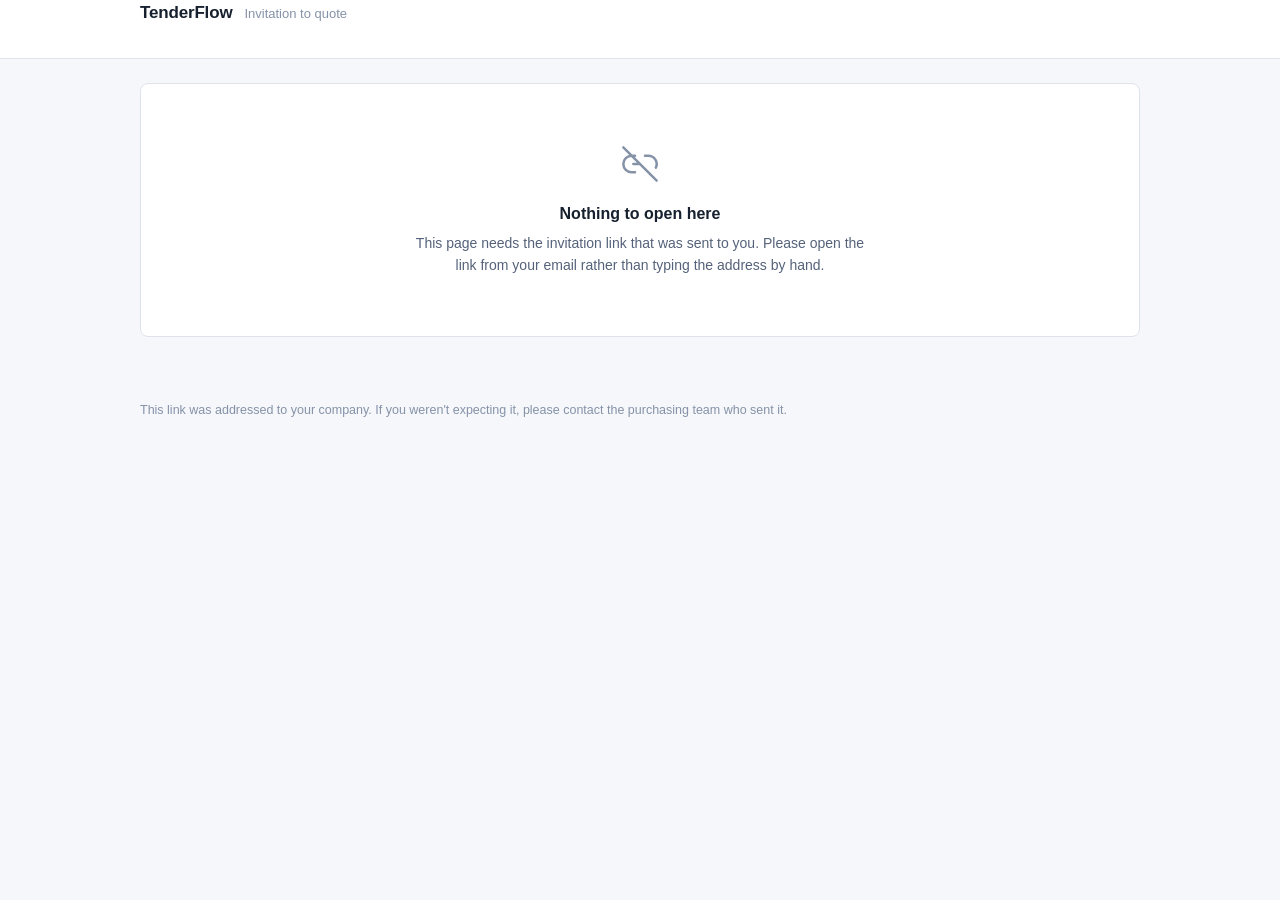
==== frontend/vendor.html @ 838d5e04 "Near final working version ( clean up and final fixes left )" ====
<!DOCTYPE html>
<html lang="en">
<head>
    <meta charset="UTF-8">
    <meta name="viewport" content="width=device-width, initial-scale=1.0">
    <title>Invitation to Quote</title>

    <!-- Deliberately standalone. This page shares no HTML, CSS or JavaScript
         with the internal application: a vendor is outside the company, and
         serving them index.html meant serving them every screen, every role
         check and every endpoint name the staff app uses. They only ever
         needed one form.

         Nothing is loaded from a CDN either. A vendor on a bad connection is
         still a vendor with a deadline, and an icon font that fails to arrive
         should not be able to make a price field hard to find. -->
    <link href="vendor.css?v=5" rel="stylesheet">
</head>
<body>
    <div class="toasts" id="toasts"></div>

    <header class="masthead">
        <div class="masthead-inner">
            <span class="wordmark">TenderFlow</span>
            <span class="masthead-note">Invitation to quote</span>
        </div>
    </header>

    <main id="page">
        <div class="loading">
            <div class="spinner"></div>
            <p>Opening your invitation…</p>
        </div>
    </main>

    <footer class="footer">
        <p>This link was addressed to your company. If you weren't expecting it, please contact the purchasing team who sent it.</p>
    </footer>

    <script src="vendor.js?v=5"></script>
</body>
</html>
---- frontend/vendor.css ----
/* Styling for the vendor's quotation page only.
   Separate from style.css on purpose: the internal app's stylesheet carries
   the whole desk UI, and this page is one form seen by people outside the
   company. Keeping them apart means a change to either can't disturb the
   other, and a vendor is served only what they need.

   Light-first and deliberately plain. The internal app is dark; a document
   somebody prints, forwards to a colleague or opens on a phone in a warehouse
   reads better on white. */

:root {
    --ink: #16202e;
    --ink-soft: #55627a;
    --ink-faint: #8592a8;
    --line: #dfe4ec;
    --paper: #ffffff;
    --wash: #f5f7fa;
    --brand: #2f5bd8;
    --brand-dark: #24469f;
    --good: #158a5a;
    --warn: #a5680a;
    --warn-wash: #fdf6e7;
    --bad: #c2382c;
    --radius: 8px;
}

* { box-sizing: border-box; margin: 0; padding: 0; }

body {
    /* System stack: nothing to fetch, so the first paint is the real one. */
    font-family: -apple-system, BlinkMacSystemFont, "Segoe UI", Roboto,
                 "Helvetica Neue", Arial, sans-serif;
    color: var(--ink);
    background: var(--wash);
    line-height: 1.55;
    font-size: 15px;
}

/* ---------------------------------------------------------------- chrome */

.masthead {
    background: var(--paper);
    border-bottom: 1px solid var(--line);
}

.masthead-inner,
main,
.footer p {
    max-width: 1040px;
    margin: 0 auto;
    padding: 0 20px;
}

.masthead-inner {
    display: flex;
    align-items: baseline;
    gap: 12px;
    height: 58px;
}

.wordmark {
    font-weight: 700;
    font-size: 17px;
    letter-spacing: -0.01em;
}

.masthead-note {
    color: var(--ink-faint);
    font-size: 13px;
}

main { padding-top: 24px; padding-bottom: 40px; }

.footer p {
    padding-top: 8px;
    padding-bottom: 40px;
    color: var(--ink-faint);
    font-size: 12.5px;
}

/* ----------------------------------------------------------------- cards */

.card {
    background: var(--paper);
    border: 1px solid var(--line);
    border-radius: var(--radius);
    margin-bottom: 16px;
    overflow: hidden;
}

.card-head {
    display: flex;
    justify-content: space-between;
    align-items: flex-start;
    gap: 16px;
    flex-wrap: wrap;
    padding: 18px 20px;
    border-bottom: 1px solid var(--line);
}

.card-body { padding: 20px; }

h1 { font-size: 21px; letter-spacing: -0.01em; }
h2 { font-size: 16px; }

.sub { color: var(--ink-faint); font-size: 13px; }

.who {
    text-align: right;
    line-height: 1.4;
}

.who strong { display: block; }

.code {
    font-family: ui-monospace, SFMono-Regular, Menlo, Consolas, monospace;
    font-size: 12px;
    color: var(--ink-faint);
}

.lede {
    color: var(--ink-soft);
    font-size: 14px;
}

.notice {
    display: flex;
    gap: 10px;
    align-items: flex-start;
    background: var(--warn-wash);
    border: 1px solid #f0dfb8;
    color: var(--warn);
    border-radius: var(--radius);
    padding: 11px 14px;
    font-size: 13px;
    margin-bottom: 18px;
}

.notice svg { flex-shrink: 0; margin-top: 2px; }

/* ----------------------------------------------------------------- table */

.table-scroll {
    overflow-x: auto;
    border: 1px solid var(--line);
    border-radius: var(--radius);
}

table {
    width: 100%;
    border-collapse: collapse;
}

/* Each table gets the width it actually needs rather than one shared figure.
   The read-only requirements list is narrow enough to fit most laptops without
   scrolling; the editor's tables genuinely are wide, and forcing the same
   minimum on all three put a scrollbar under a five-column table for nothing. */
.req-table   { min-width: 620px; }
.pick-table  { min-width: 800px; }
.extra-table { min-width: 940px; }

thead th {
    text-align: left;
    font-size: 11px;
    text-transform: uppercase;
    letter-spacing: 0.04em;
    color: var(--ink-faint);
    font-weight: 600;
    padding: 10px 12px;
    background: var(--wash);
    border-bottom: 1px solid var(--line);
    white-space: nowrap;
}

tbody td {
    padding: 10px 12px;
    border-bottom: 1px solid var(--line);
    vertical-align: middle;
}

tbody tr:last-child td { border-bottom: none; }

tfoot td {
    padding: 12px;
    border-top: 2px solid var(--line);
    font-weight: 700;
    background: var(--wash);
}

.num { width: 34px; color: var(--ink-faint); text-align: center; }
.want { font-size: 13px; color: var(--ink-soft); }
.qty { white-space: nowrap; }
.col-offer { width: 180px; }
/* How many they can actually supply. Pre-filled with the requested amount, so
   a vendor who can cover the line leaves it alone. */
.col-can { width: 120px; }
.col-price { width: 130px; }
.col-total { width: 130px; text-align: right; white-space: nowrap; }
tfoot .col-total { color: var(--brand-dark); }

.line-total { text-align: right; font-weight: 600; }
.line-total.empty { color: var(--ink-faint); font-weight: 400; }

/* Rows the vendor has actually priced, so a long list shows at a glance what
   has been filled in and what is still blank. */
tbody tr.priced { background: #f2f7ff; }

/* ---------------------------------------------------------------- inputs */

label {
    display: block;
    font-size: 12px;
    font-weight: 600;
    color: var(--ink-soft);
    margin-bottom: 5px;
}

input, textarea {
    width: 100%;
    font: inherit;
    font-size: 14px;
    color: var(--ink);
    background: var(--paper);
    border: 1px solid var(--line);
    border-radius: 6px;
    padding: 8px 10px;
}

input:focus, textarea:focus {
    outline: none;
    border-color: var(--brand);
    box-shadow: 0 0 0 3px rgba(47, 91, 216, 0.14);
}

table input { padding: 6px 8px; font-size: 13.5px; }

textarea { resize: vertical; min-height: 76px; }

.hint { font-size: 12px; color: var(--ink-faint); margin-top: 4px; }

.fields {
    display: grid;
    grid-template-columns: repeat(2, 1fr);
    gap: 16px;
    margin-top: 22px;
}

.fields .wide { grid-column: 1 / -1; }

.req { color: var(--bad); }

/* --------------------------------------------------------------- actions */

.actions {
    display: flex;
    justify-content: flex-end;
    align-items: center;
    gap: 14px;
    margin-top: 22px;
    padding-top: 18px;
    border-top: 1px solid var(--line);
}

button {
    font: inherit;
    font-weight: 600;
    font-size: 14px;
    border: 1px solid transparent;
    border-radius: 6px;
    padding: 10px 20px;
    cursor: pointer;
    background: var(--brand);
    color: #fff;
}

button:hover { background: var(--brand-dark); }

button[disabled] {
    background: var(--line);
    color: var(--ink-faint);
    cursor: not-allowed;
}

/* --------------------------------------------------------------- states */

.loading, .state {
    text-align: center;
    padding: 60px 20px;
    color: var(--ink-soft);
}

.state h2 { margin-bottom: 6px; color: var(--ink); }
.state p { max-width: 460px; margin: 0 auto; font-size: 14px; }
.state svg { margin-bottom: 12px; }

.spinner {
    width: 26px;
    height: 26px;
    margin: 0 auto 12px;
    border: 2.5px solid var(--line);
    border-top-color: var(--brand);
    border-radius: 50%;
    animation: spin 0.7s linear infinite;
}

@keyframes spin { to { transform: rotate(360deg); } }

/* --------------------------------------------------------------- toasts */

.toasts {
    position: fixed;
    top: 16px;
    right: 16px;
    z-index: 50;
    display: flex;
    flex-direction: column;
    gap: 8px;
}

.toast {
    background: var(--ink);
    color: #fff;
    padding: 11px 16px;
    border-radius: 6px;
    font-size: 13.5px;
    max-width: 340px;
    box-shadow: 0 6px 20px rgba(22, 32, 46, 0.22);
    animation: slide 0.2s ease-out;
}

.toast.bad { background: var(--bad); }

@keyframes slide {
    from { opacity: 0; transform: translateX(16px); }
    to   { opacity: 1; transform: translateX(0); }
}

/* --------------------------------------------------------------- narrow */

@media (max-width: 640px) {
    .fields { grid-template-columns: 1fr; }
    .card-head { flex-direction: column; }
    .who { text-align: left; }
    .actions { flex-direction: column-reverse; align-items: stretch; }
    .actions button { width: 100%; }
}

/* Printing happens: a vendor forwards this to whoever signs off the price. */
@media print {
    .masthead, .footer, .actions, .toasts { display: none; }
    body { background: #fff; font-size: 12px; }
    .card { border-color: #bbb; break-inside: avoid; }
    table { min-width: 0; }
}


/* ================================================================= offers ==
   Everything below belongs to the offer builder: the saved-offer list, and the
   editor that writes one. Added when the vendor form stopped being a single
   priced table and became "read what's wanted, then compose one or more ways
   of answering it". */

/* --------------------------------------------------------- the saved list */

.offer-list {
    display: flex;
    flex-direction: column;
    gap: 10px;
}

.offer-row {
    display: flex;
    align-items: center;
    gap: 16px;
    padding: 13px 16px;
    border: 1px solid var(--line);
    border-radius: var(--radius);
    background: var(--wash);
}

.offer-id { flex: 1; min-width: 0; }
.offer-id strong { display: block; }
.offer-id .sub { display: block; }

.offer-total {
    font-weight: 700;
    color: var(--brand-dark);
    white-space: nowrap;
}

.offer-actions {
    display: flex;
    gap: 6px;
    flex-shrink: 0;
}

/* --------------------------------------------------------------- buttons */

/* Secondary actions. Only one thing on any screen should look like the thing
   to press, and on this page that is always Save or Send. */
button.ghost {
    background: var(--paper);
    color: var(--ink-soft);
    border-color: var(--line);
    padding: 8px 14px;
}

button.ghost:hover {
    background: var(--wash);
    color: var(--ink);
    border-color: var(--ink-faint);
}

button.ghost.danger { color: var(--bad); }
button.ghost.danger:hover {
    background: #fdf1f0;
    border-color: var(--bad);
    color: var(--bad);
}

/* Icon-only buttons in table rows and the offer list. */
button.ghost[aria-label] svg { display: block; }
td.tick button.ghost, .offer-actions button.ghost[aria-label] { padding: 7px 9px; }

button.add {
    display: inline-flex;
    align-items: center;
    gap: 7px;
    margin-top: 12px;
}

button svg { vertical-align: -2px; }

.card-head button {
    display: inline-flex;
    align-items: center;
    gap: 7px;
    flex-shrink: 0;
}

/* --------------------------------------------------------------- editor */

h3.section {
    font-size: 14px;
    margin-top: 26px;
    margin-bottom: 4px;
    padding-top: 18px;
    border-top: 1px solid var(--line);
}

h3.section + .lede { margin-bottom: 12px; }

.fields.tight { margin-top: 16px; }

.opt { font-weight: 400; color: var(--ink-faint); }

/* Percentage sign welded to the field, so the unit is impossible to miss and
   impossible to type into. A deposit read as money when it was meant as a
   percentage is a five-figure misunderstanding. */
.suffixed {
    display: flex;
    align-items: stretch;
    border: 1px solid var(--line);
    border-radius: 6px;
    overflow: hidden;
    background: var(--paper);
}

.suffixed:focus-within {
    border-color: var(--brand);
    box-shadow: 0 0 0 3px rgba(47, 91, 216, 0.14);
}

.suffixed input {
    border: none;
    border-radius: 0;
    flex: 1;
    min-width: 0;
}

.suffixed input:focus { outline: none; box-shadow: none; }

.suffix {
    display: flex;
    align-items: center;
    padding: 0 12px;
    background: var(--wash);
    border-left: 1px solid var(--line);
    color: var(--ink-faint);
    font-size: 12.5px;
    white-space: nowrap;
}

.offer-running {
    margin-right: auto;
    color: var(--ink-soft);
    font-size: 14px;
}

.offer-running strong { color: var(--brand-dark); }

/* ------------------------------------------------------- the pick table */

th.tick, td.tick {
    width: 42px;
    text-align: center;
    padding-left: 10px;
    padding-right: 10px;
}

td.tick input[type="checkbox"] {
    width: 17px;
    height: 17px;
    accent-color: var(--brand);
    cursor: pointer;
}

/* Screen-reader-only column headings: a tick box and a bin need a name for
   anyone not looking at them, and a visible one would be noise. */
.sr {
    position: absolute;
    width: 1px; height: 1px;
    overflow: hidden;
    clip: rect(0 0 0 0);
    white-space: nowrap;
}

.want.block {
    display: block;
    font-size: 12px;
    margin-top: 2px;
}

select {
    width: 100%;
    font: inherit;
    font-size: 13.5px;
    color: var(--ink);
    background: var(--paper);
    border: 1px solid var(--line);
    border-radius: 6px;
    padding: 6px 8px;
}

select:focus {
    outline: none;
    border-color: var(--brand);
    box-shadow: 0 0 0 3px rgba(47, 91, 216, 0.14);
}

.col-replaces { width: 190px; }
.col-unit { width: 80px; }

/* An unticked row is still readable - it is part of the request - but visibly
   not part of this offer. */
tbody tr.off { color: var(--ink-faint); }
tbody tr.off strong { font-weight: 600; color: var(--ink-soft); }
tbody tr.off input:disabled {
    background: var(--wash);
    color: var(--ink-faint);
    cursor: not-allowed;
}

/* More than was ordered. Allowed - a box of ten, a spare thrown in - so this
   is amber rather than red: a note, not a refusal. It exists so a vendor who
   meant 3 and typed 30 sees it before they send. */
tbody tr.over { background: var(--warn-wash); }
tbody tr.over .col-can input {
    border-color: #e2c583;
    background: #fff;
}
tbody tr.over .col-can::after {
    content: "more than asked for";
    display: block;
    margin-top: 3px;
    font-size: 10.5px;
    line-height: 1.3;
    color: var(--warn);
}

/* ---------------------------------------------------------------- narrow */

@media (max-width: 640px) {
    .offer-row { flex-wrap: wrap; }
    .offer-id { flex-basis: 100%; }
    .offer-actions { margin-left: auto; }
    .card-head button { width: 100%; justify-content: center; }
    .offer-running { margin-right: 0; text-align: center; }
}

/* --------------------------------------------------- required documents */
/* One labelled slot per document the tender asks for. Boxed and set apart
   from the fields beside it because an unattached document is the one thing
   here that stops the quotation being sent at all. */
.doc-slots {
    margin: 18px 0;
    padding: 16px 18px;
    border: 1px solid var(--line, #d8dde5);
    border-radius: 10px;
    background: var(--tint, #f7f9fc);
}
.doc-slots h3 {
    margin: 0 0 4px;
    font-size: 15px;
    font-weight: 600;
}
.doc-slots .hint { margin: 0 0 12px; }
.doc-slot {
    display: grid;
    grid-template-columns: minmax(140px, 220px) 1fr;
    gap: 12px;
    align-items: center;
    padding: 8px 0;
}
.doc-slot + .doc-slot { border-top: 1px dashed var(--line, #d8dde5); }
.doc-slot label {
    font-weight: 600;
    font-size: 14px;
    margin: 0;
}
.doc-slot input[type="file"] {
    font-size: 13px;
    max-width: 100%;
}
@media (max-width: 620px) {
    .doc-slot { grid-template-columns: 1fr; gap: 4px; }
}
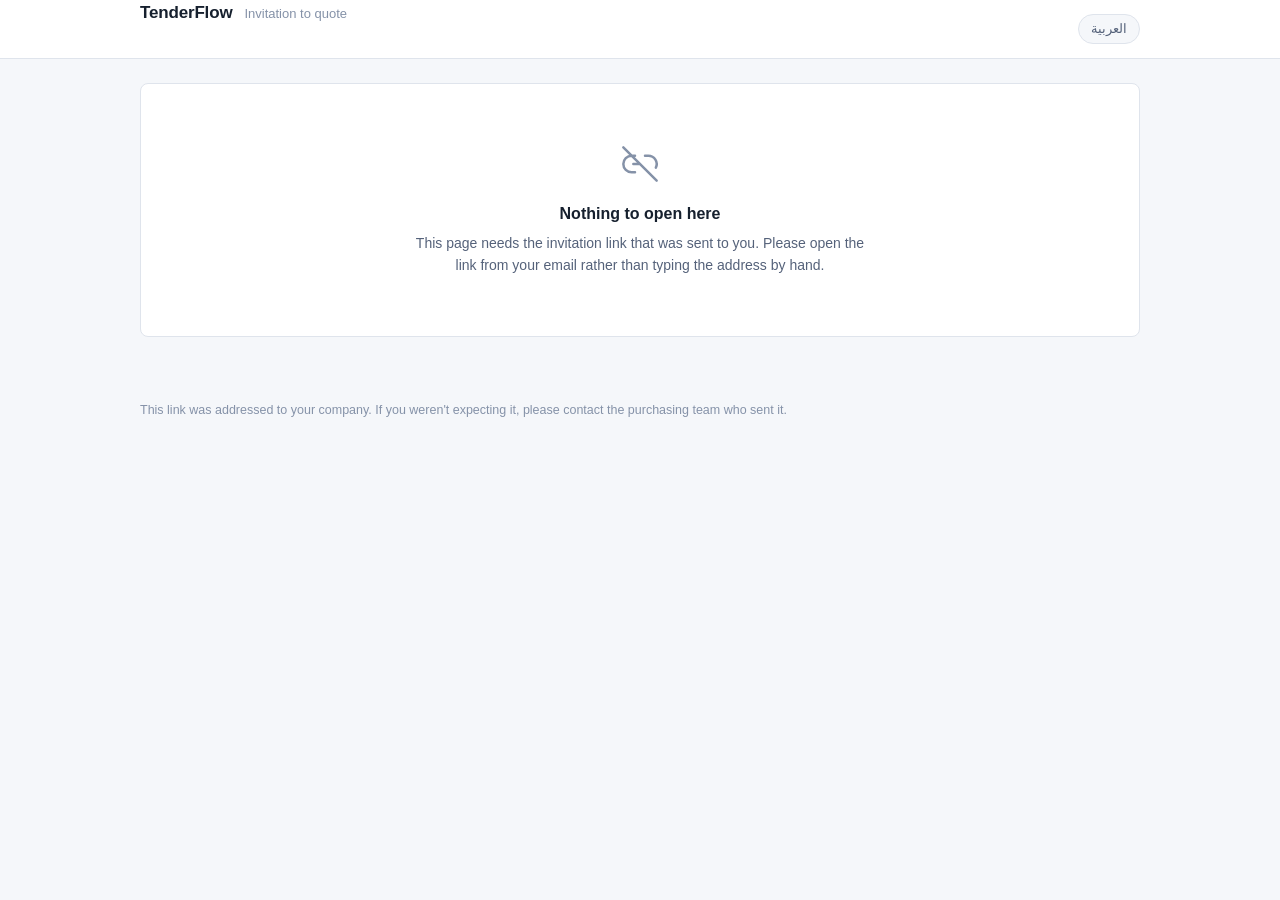
==== commit c10ae719: "Arabic on the vendor page, and a README that matches the app The vendor page is the one screen an ou" ====
--- a/frontend/vendor.html
+++ b/frontend/vendor.html
@@ -5,16 +5,8 @@
     <meta name="viewport" content="width=device-width, initial-scale=1.0">
     <title>Invitation to Quote</title>
 
-    <!-- Deliberately standalone. This page shares no HTML, CSS or JavaScript
-         with the internal application: a vendor is outside the company, and
-         serving them index.html meant serving them every screen, every role
-         check and every endpoint name the staff app uses. They only ever
-         needed one form.
-
-         Nothing is loaded from a CDN either. A vendor on a bad connection is
-         still a vendor with a deadline, and an icon font that fails to arrive
-         should not be able to make a price field hard to find. -->
-    <link href="vendor.css?v=5" rel="stylesheet">
+    <link href="vendor.css?v=7" rel="stylesheet">
+    <script src="vendor.i18n.js?v=1"></script>
 </head>
 <body>
     <div class="toasts" id="toasts"></div>
@@ -22,21 +14,22 @@
     <header class="masthead">
         <div class="masthead-inner">
             <span class="wordmark">TenderFlow</span>
-            <span class="masthead-note">Invitation to quote</span>
+            <span class="masthead-note" id="mastheadNote">Invitation to quote</span>
+            <button type="button" class="lang-switch" id="langSwitch">العربية</button>
         </div>
     </header>
 
     <main id="page">
         <div class="loading">
             <div class="spinner"></div>
-            <p>Opening your invitation…</p>
+            <p id="loadingText">Opening your invitation…</p>
         </div>
     </main>
 
     <footer class="footer">
-        <p>This link was addressed to your company. If you weren't expecting it, please contact the purchasing team who sent it.</p>
+        <p id="footerNote">This link was addressed to your company. If you weren't expecting it, please contact the purchasing team who sent it.</p>
     </footer>
 
-    <script src="vendor.js?v=5"></script>
+    <script src="vendor.js?v=7"></script>
 </body>
 </html>
--- a/frontend/vendor.css
+++ b/frontend/vendor.css
@@ -1,13 +1,3 @@
-/* Styling for the vendor's quotation page only.
-   Separate from style.css on purpose: the internal app's stylesheet carries
-   the whole desk UI, and this page is one form seen by people outside the
-   company. Keeping them apart means a change to either can't disturb the
-   other, and a vendor is served only what they need.
-
-   Light-first and deliberately plain. The internal app is dark; a document
-   somebody prints, forwards to a colleague or opens on a phone in a warehouse
-   reads better on white. */
-
 :root {
     --ink: #16202e;
     --ink-soft: #55627a;
@@ -27,7 +17,7 @@
 * { box-sizing: border-box; margin: 0; padding: 0; }
 
 body {
-    /* System stack: nothing to fetch, so the first paint is the real one. */
+
     font-family: -apple-system, BlinkMacSystemFont, "Segoe UI", Roboto,
                  "Helvetica Neue", Arial, sans-serif;
     color: var(--ink);
@@ -35,8 +25,6 @@
     line-height: 1.55;
     font-size: 15px;
 }
-
-/* ---------------------------------------------------------------- chrome */
 
 .masthead {
     background: var(--paper);
@@ -78,8 +66,6 @@
     font-size: 12.5px;
 }
 
-/* ----------------------------------------------------------------- cards */
-
 .card {
     background: var(--paper);
     border: 1px solid var(--line);
@@ -106,7 +92,7 @@
 .sub { color: var(--ink-faint); font-size: 13px; }
 
 .who {
-    text-align: right;
+    text-align: end;
     line-height: 1.4;
 }
 
@@ -138,8 +124,6 @@
 
 .notice svg { flex-shrink: 0; margin-top: 2px; }
 
-/* ----------------------------------------------------------------- table */
-
 .table-scroll {
     overflow-x: auto;
     border: 1px solid var(--line);
@@ -151,16 +135,12 @@
     border-collapse: collapse;
 }
 
-/* Each table gets the width it actually needs rather than one shared figure.
-   The read-only requirements list is narrow enough to fit most laptops without
-   scrolling; the editor's tables genuinely are wide, and forcing the same
-   minimum on all three put a scrollbar under a five-column table for nothing. */
 .req-table   { min-width: 620px; }
 .pick-table  { min-width: 800px; }
 .extra-table { min-width: 940px; }
 
 thead th {
-    text-align: left;
+    text-align: start;
     font-size: 11px;
     text-transform: uppercase;
     letter-spacing: 0.04em;
@@ -191,21 +171,16 @@
 .want { font-size: 13px; color: var(--ink-soft); }
 .qty { white-space: nowrap; }
 .col-offer { width: 180px; }
-/* How many they can actually supply. Pre-filled with the requested amount, so
-   a vendor who can cover the line leaves it alone. */
+
 .col-can { width: 120px; }
 .col-price { width: 130px; }
-.col-total { width: 130px; text-align: right; white-space: nowrap; }
+.col-total { width: 130px; text-align: end; white-space: nowrap; }
 tfoot .col-total { color: var(--brand-dark); }
 
-.line-total { text-align: right; font-weight: 600; }
+.line-total { text-align: end; font-weight: 600; }
 .line-total.empty { color: var(--ink-faint); font-weight: 400; }
 
-/* Rows the vendor has actually priced, so a long list shows at a glance what
-   has been filled in and what is still blank. */
 tbody tr.priced { background: #f2f7ff; }
-
-/* ---------------------------------------------------------------- inputs */
 
 label {
     display: block;
@@ -248,8 +223,6 @@
 .fields .wide { grid-column: 1 / -1; }
 
 .req { color: var(--bad); }
-
-/* --------------------------------------------------------------- actions */
 
 .actions {
     display: flex;
@@ -281,8 +254,6 @@
     cursor: not-allowed;
 }
 
-/* --------------------------------------------------------------- states */
-
 .loading, .state {
     text-align: center;
     padding: 60px 20px;
@@ -305,12 +276,10 @@
 
 @keyframes spin { to { transform: rotate(360deg); } }
 
-/* --------------------------------------------------------------- toasts */
-
 .toasts {
     position: fixed;
     top: 16px;
-    right: 16px;
+    inset-inline-end: 16px;
     z-index: 50;
     display: flex;
     flex-direction: column;
@@ -331,21 +300,20 @@
 .toast.bad { background: var(--bad); }
 
 @keyframes slide {
-    from { opacity: 0; transform: translateX(16px); }
+    from { opacity: 0; transform: translateX(var(--slide-from, 16px)); }
     to   { opacity: 1; transform: translateX(0); }
 }
 
-/* --------------------------------------------------------------- narrow */
+[dir="rtl"] { --slide-from: -16px; }
 
 @media (max-width: 640px) {
     .fields { grid-template-columns: 1fr; }
     .card-head { flex-direction: column; }
-    .who { text-align: left; }
+    .who { text-align: start; }
     .actions { flex-direction: column-reverse; align-items: stretch; }
     .actions button { width: 100%; }
 }
 
-/* Printing happens: a vendor forwards this to whoever signs off the price. */
 @media print {
     .masthead, .footer, .actions, .toasts { display: none; }
     body { background: #fff; font-size: 12px; }
@@ -353,15 +321,6 @@
     table { min-width: 0; }
 }
 
-
-/* ================================================================= offers ==
-   Everything below belongs to the offer builder: the saved-offer list, and the
-   editor that writes one. Added when the vendor form stopped being a single
-   priced table and became "read what's wanted, then compose one or more ways
-   of answering it". */
-
-/* --------------------------------------------------------- the saved list */
-
 .offer-list {
     display: flex;
     flex-direction: column;
@@ -394,10 +353,6 @@
     flex-shrink: 0;
 }
 
-/* --------------------------------------------------------------- buttons */
-
-/* Secondary actions. Only one thing on any screen should look like the thing
-   to press, and on this page that is always Save or Send. */
 button.ghost {
     background: var(--paper);
     color: var(--ink-soft);
@@ -418,7 +373,6 @@
     color: var(--bad);
 }
 
-/* Icon-only buttons in table rows and the offer list. */
 button.ghost[aria-label] svg { display: block; }
 td.tick button.ghost, .offer-actions button.ghost[aria-label] { padding: 7px 9px; }
 
@@ -437,8 +391,6 @@
     gap: 7px;
     flex-shrink: 0;
 }
-
-/* --------------------------------------------------------------- editor */
 
 h3.section {
     font-size: 14px;
@@ -454,9 +406,6 @@
 
 .opt { font-weight: 400; color: var(--ink-faint); }
 
-/* Percentage sign welded to the field, so the unit is impossible to miss and
-   impossible to type into. A deposit read as money when it was meant as a
-   percentage is a five-figure misunderstanding. */
 .suffixed {
     display: flex;
     align-items: stretch;
@@ -485,27 +434,24 @@
     align-items: center;
     padding: 0 12px;
     background: var(--wash);
-    border-left: 1px solid var(--line);
+    border-inline-start: 1px solid var(--line);
     color: var(--ink-faint);
     font-size: 12.5px;
     white-space: nowrap;
 }
 
 .offer-running {
-    margin-right: auto;
+    margin-inline-end: auto;
     color: var(--ink-soft);
     font-size: 14px;
 }
 
 .offer-running strong { color: var(--brand-dark); }
-
-/* ------------------------------------------------------- the pick table */
 
 th.tick, td.tick {
     width: 42px;
     text-align: center;
-    padding-left: 10px;
-    padding-right: 10px;
+    padding-inline: 10px;
 }
 
 td.tick input[type="checkbox"] {
@@ -515,8 +461,6 @@
     cursor: pointer;
 }
 
-/* Screen-reader-only column headings: a tick box and a bin need a name for
-   anyone not looking at them, and a visible one would be noise. */
 .sr {
     position: absolute;
     width: 1px; height: 1px;
@@ -551,8 +495,6 @@
 .col-replaces { width: 190px; }
 .col-unit { width: 80px; }
 
-/* An unticked row is still readable - it is part of the request - but visibly
-   not part of this offer. */
 tbody tr.off { color: var(--ink-faint); }
 tbody tr.off strong { font-weight: 600; color: var(--ink-soft); }
 tbody tr.off input:disabled {
@@ -561,9 +503,6 @@
     cursor: not-allowed;
 }
 
-/* More than was ordered. Allowed - a box of ten, a spare thrown in - so this
-   is amber rather than red: a note, not a refusal. It exists so a vendor who
-   meant 3 and typed 30 sees it before they send. */
 tbody tr.over { background: var(--warn-wash); }
 tbody tr.over .col-can input {
     border-color: #e2c583;
@@ -578,20 +517,14 @@
     color: var(--warn);
 }
 
-/* ---------------------------------------------------------------- narrow */
-
 @media (max-width: 640px) {
     .offer-row { flex-wrap: wrap; }
     .offer-id { flex-basis: 100%; }
-    .offer-actions { margin-left: auto; }
+    .offer-actions { margin-inline-start: auto; }
     .card-head button { width: 100%; justify-content: center; }
-    .offer-running { margin-right: 0; text-align: center; }
-}
-
-/* --------------------------------------------------- required documents */
-/* One labelled slot per document the tender asks for. Boxed and set apart
-   from the fields beside it because an unattached document is the one thing
-   here that stops the quotation being sent at all. */
+    .offer-running { margin-inline-end: 0; text-align: center; }
+}
+
 .doc-slots {
     margin: 18px 0;
     padding: 16px 18px;
@@ -625,3 +558,50 @@
 @media (max-width: 620px) {
     .doc-slot { grid-template-columns: 1fr; gap: 4px; }
 }
+
+.lang-switch {
+    margin-inline-start: auto;
+    align-self: center;
+    padding: 5px 12px;
+    font: inherit;
+    font-size: 13px;
+    line-height: 1.4;
+    color: var(--ink-soft);
+    background: var(--wash);
+    border: 1px solid var(--line);
+    border-radius: 999px;
+    cursor: pointer;
+}
+
+.lang-switch:hover {
+    color: var(--ink);
+    border-color: var(--ink-faint);
+}
+
+.lang-switch:focus-visible {
+    outline: 2px solid var(--brand);
+    outline-offset: 2px;
+}
+
+[dir="rtl"] body {
+    font-family: "Segoe UI", Tahoma, "Noto Naskh Arabic", "Geeza Pro", Arial, sans-serif;
+}
+
+[dir="rtl"] h1,
+[dir="rtl"] h2,
+[dir="rtl"] h3 {
+    letter-spacing: normal;
+}
+
+[dir="rtl"] .num,
+[dir="rtl"] .qty,
+[dir="rtl"] .line-total,
+[dir="rtl"] .offer-total,
+[dir="rtl"] input[type="number"] {
+    direction: ltr;
+    text-align: end;
+}
+
+[dir="rtl"] .num {
+    text-align: center;
+}
